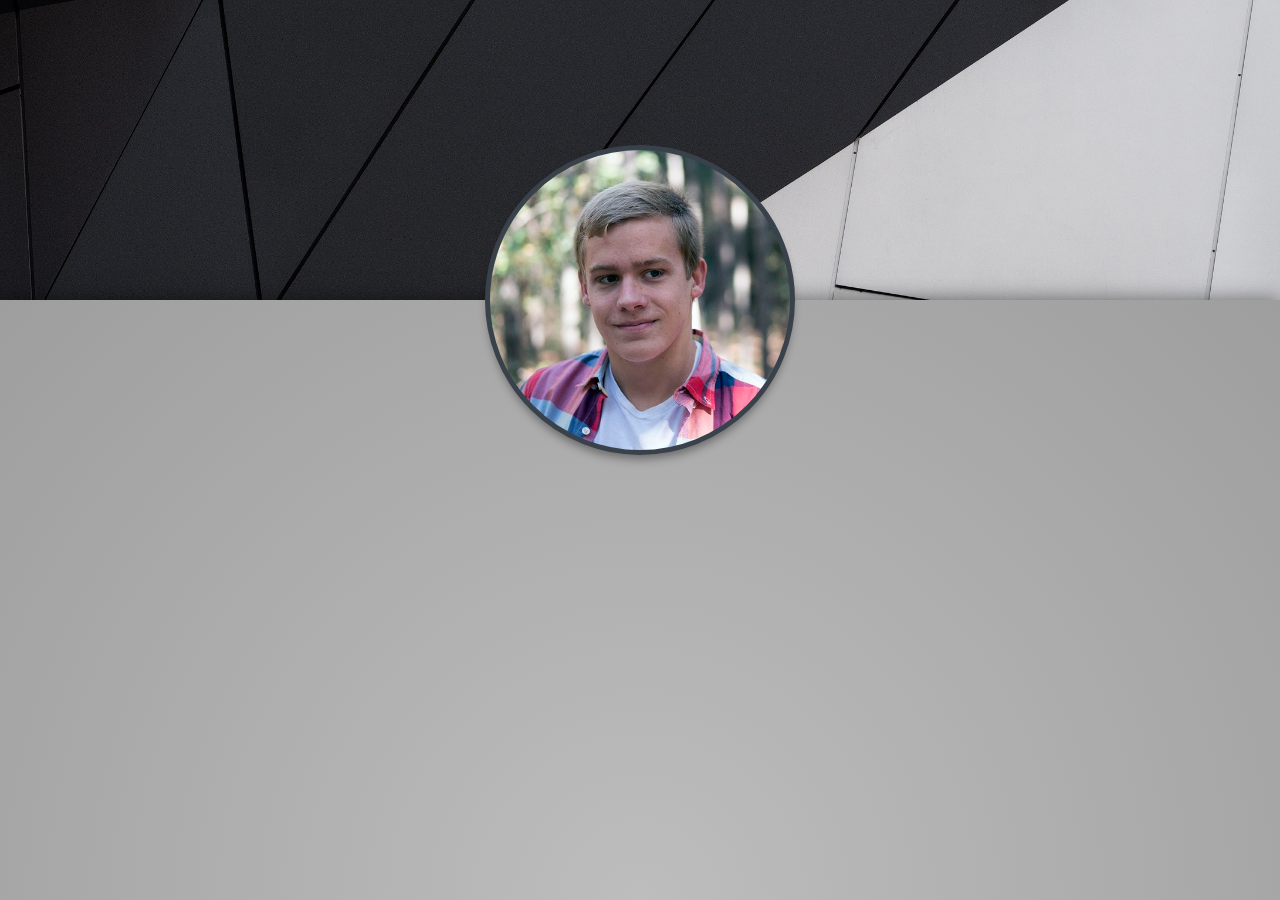
==== index.html @ 3d442928 "finished pages" ====
<!doctype html>
<html lang="en">
<head>
  <meta charset="utf-8">
  <title>Ian Matson</title>
  <base href="/">
  <meta name="viewport" content="width=device-width, initial-scale=1">
  <link rel="icon" type="image/x-icon" href="./assets/favicon.ico">
  <link href="https://fonts.googleapis.com/css?family=Lato&display=swap" rel="stylesheet">
  <link rel="stylesheet" href="./index.css">

</head>
<body>
  <base href="/">
  <div class = cover-page>
    <div class = top-image>

    </div>
    <div class = profile-container>
        <div class = 'profile'>
            
        </div>
    </div>
    <div class = bottom>
        <div class = bottom-text-container>
            <h1><span class = 'smaller-text fade-in one'>Hi<span class = 'accent fade-in one'>, </span> 
                <span class='fade-in two'>I<span class = accent>'</span>m</span></span><br>
                <span class = 'fade-in three'>Ian Matson<span class = accent>.</span></span></h1>
            <div class = sections>
                <a href='./about-me.html'><h2 class = 'fade-in five'>About Me</h2></a>
                <a href='./experience.html'><h2 class = 'fade-in four'>Experience</h2></a>
                <a href='./portfolio.html'><h2 class = 'fade-in three'>Portfolio</h2></a>
                <a href='./service.html'><h2 class = 'fade-in four'>Service</h2></a>
                <a href='./contact-me.html'><h2 class = 'fade-in five'>Contact Me</h2></a>
            </div>
        </div>
    </div>
</div>

</body>
</html>
---- index.css ----
html *{
    margin: 0;
    padding: 0;
    font-family: 'Lato', sans-serif;
}
@-webkit-keyframes fadeIn { from { opacity:0; opacity: 1\9;} to { opacity:1; } }
@-moz-keyframes fadeIn { from { opacity:0; opacity: 1\9;} to { opacity:1; } }
@keyframes fadeIn { from { opacity:0; opacity: 1\9;} to { opacity:1; } }
.fade-in {
    opacity:0;
    -moz-animation:fadeIn ease-in 1;
    animation:fadeIn ease-in 1;

    -webkit-animation-fill-mode:forwards;
    -moz-animation-fill-mode:forwards;
    animation-fill-mode:forwards;

    -webkit-animation-duration:.5s;
    -moz-animation-duration:.5s;
    animation-duration:.5s;
}

.fade-in.one {
    -webkit-animation-delay: 0s;
    -moz-animation-delay: 0s;
    animation-delay: 0s;
}

.fade-in.two {
    -webkit-animation-delay: .9s;
    -moz-animation-delay:.9s;
    animation-delay: .9s;
}
    
.fade-in.three {
    -webkit-animation-delay: 1.2s;
    -moz-animation-delay: 1.2s;
    animation-delay: 1.2s;
}
.fade-in.four {
    -webkit-animation-delay: 1.5s;
    -moz-animation-delay: 1.5s;
    animation-delay: 1.5s;
}
.fade-in.five {
    -webkit-animation-delay: 1.8s;
    -moz-animation-delay: 1.8s;
    animation-delay: 1.8s;
}
.fade-in.six {
    -webkit-animation-delay: 2.1s;
    -moz-animation-delay: 2.1s;
    animation-delay: 2.1s;
}
    
.cover-page{
    height: 100vh;
    display: flex;
    flex-direction: column;
}
.top-image{
    flex: 2;
    background: rgb(185, 185, 185);
    width: 100%;
    background-image: url('./assets/top-bg.jpg');
    background-position: center;
    background-size: cover;
    z-index: -1;
}
.profile-container{
    width: 100%;
    position: relative;
    flex: 0;
    height: 0;
    display: flex;
    align-items: center;
    justify-content: center;
}
.profile{
    z-index: 2;
    width: 300px;
    height: 300px;
    background-color: white;
    border-radius: 999px;
    position: absolute;
    border: 5px solid #39414a;
    box-shadow: 0px 7px 10px -3px rgba(0,0,0,.4);
    background-image: url('./assets/headshot.jpg');
    background-size: cover;
    background-position: center;
}
.bottom{
    box-shadow: 0px 0px 20px 0px rgba(0,0,0,.5);
    flex: 4;
    width: 100%;
    display: flex;
    flex-direction: column;
    background: rgb(106,106,106);
    background: radial-gradient(circle at bottom, #bdbdbd 0%, #9e9e9e 100%);
}
.bottom h1{
    color: #47525E;
    font-weight: normal;
    user-select: none;
    font-size: 50px;
}
.bottom-text-container{
    flex: 1;
    margin-top: 200px;
    text-align: center;
    display: flex;
    flex-direction: column;
}
.bottom h1 .smaller-text{
    font-size: 40px;
    font-weight: normal;
    color: #47525E;
}
.bottom h1 .accent{
    color: white;
}
.sections{
    flex: 1;
    bottom: 0;
    display: flex;
    flex-direction: row;
    align-content: space-between;    
    align-items: center;
    justify-content: center;
}
.sections a{
    -webkit-box-flex: 1;
    flex: 1;
    text-decoration: none;
}
.sections h2{
    
    color: #47525E;
    font-weight: normal;
    user-select: none;
    cursor: pointer;
    transition: color .3s;
    font-size: 25px;
}
.sections h2:hover{
    color: #96ffb9;
    text-shadow: 0px 0px 5px #00000000;
}
@media only screen and (max-width: 1000px){
    .sections h2{font-size: 20px}
}
@media only screen and (max-width: 800px){
    .profile{width: 200px; height: 200px;}
    .bottom-text-container{margin-top: 130px;}
    .top-image{flex:1;}
    .bottom{flex: 3;}
    .sections h2{flex: 0; margin: 10px;}
    .sections{flex-direction: column; padding: 30px;}
}
@media only screen and (max-width: 400px){
    .profile{width: 150px; height: 150px;}
    .bottom-text-container{margin-top: 90px;}
    .bottom h1{font-size: 40px}
    .bottom h1 .smaller-text{font-size:30px}
}
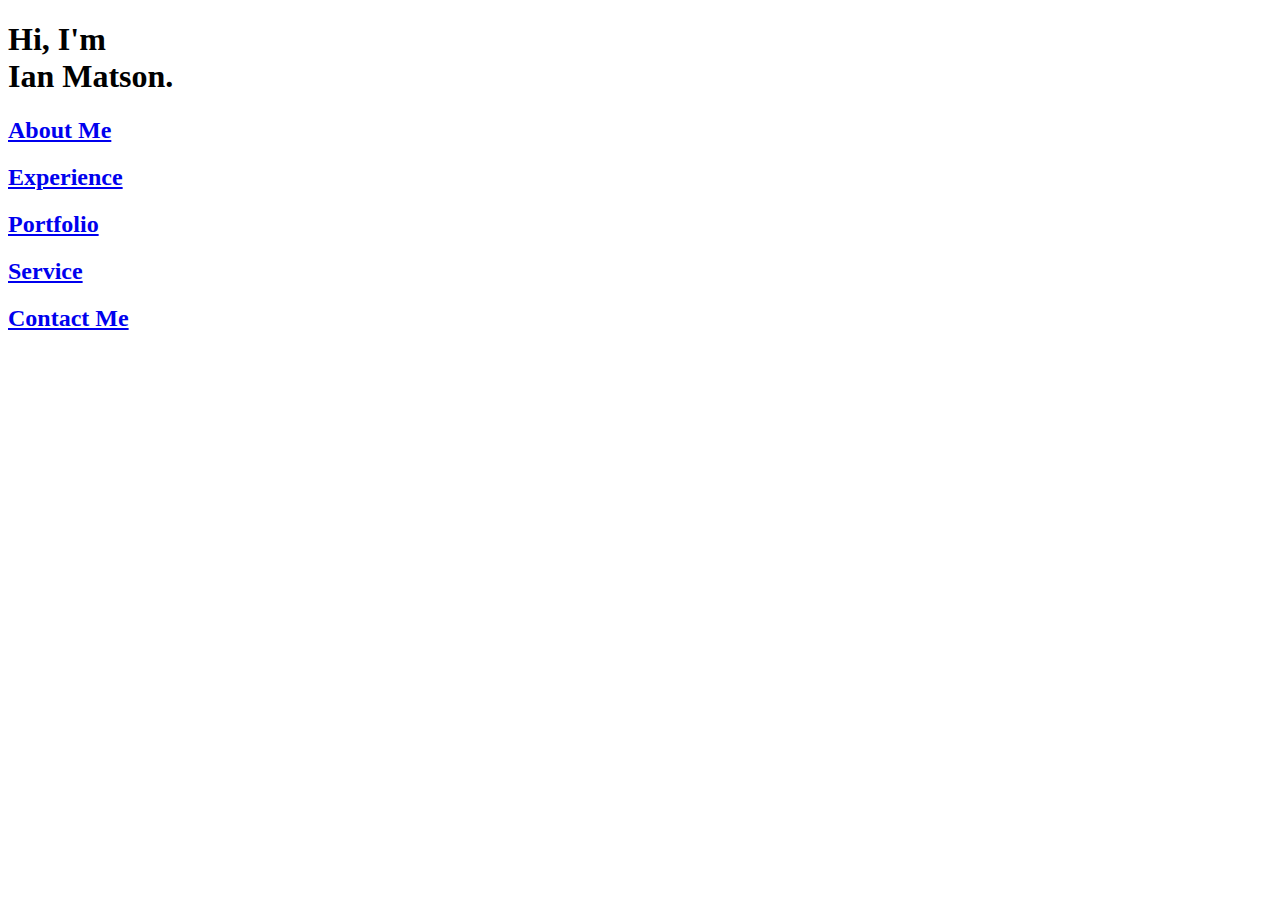
==== commit 93b6f2de: "final commit" ====
--- a/index.html
+++ b/index.html
@@ -5,9 +5,9 @@
   <title>Ian Matson</title>
   <base href="/">
   <meta name="viewport" content="width=device-width, initial-scale=1">
-  <link rel="icon" type="image/x-icon" href="./assets/favicon.ico">
+  <link rel="icon" type="image/x-icon" href="http://people.tamu.edu/~imatson9119/assets/favicon.ico">
   <link href="https://fonts.googleapis.com/css?family=Lato&display=swap" rel="stylesheet">
-  <link rel="stylesheet" href="./index.css">
+  <link rel="stylesheet" href="http://people.tamu.edu/~imatson9119/index.css">
 
 </head>
 <body>
@@ -27,11 +27,11 @@
                 <span class='fade-in two'>I<span class = accent>'</span>m</span></span><br>
                 <span class = 'fade-in three'>Ian Matson<span class = accent>.</span></span></h1>
             <div class = sections>
-                <a href='./about-me.html'><h2 class = 'fade-in five'>About Me</h2></a>
-                <a href='./experience.html'><h2 class = 'fade-in four'>Experience</h2></a>
-                <a href='./portfolio.html'><h2 class = 'fade-in three'>Portfolio</h2></a>
-                <a href='./service.html'><h2 class = 'fade-in four'>Service</h2></a>
-                <a href='./contact-me.html'><h2 class = 'fade-in five'>Contact Me</h2></a>
+                <a href='http://people.tamu.edu/~imatson9119/about-me.html'><h2 class = 'fade-in five'>About Me</h2></a>
+                <a href='http://people.tamu.edu/~imatson9119/experience.html'><h2 class = 'fade-in four'>Experience</h2></a>
+                <a href='http://people.tamu.edu/~imatson9119/portfolio.html'><h2 class = 'fade-in three'>Portfolio</h2></a>
+                <a href='http://people.tamu.edu/~imatson9119/service.html'><h2 class = 'fade-in four'>Service</h2></a>
+                <a href='http://people.tamu.edu/~imatson9119/contact-me.html'><h2 class = 'fade-in five'>Contact Me</h2></a>
             </div>
         </div>
     </div>
